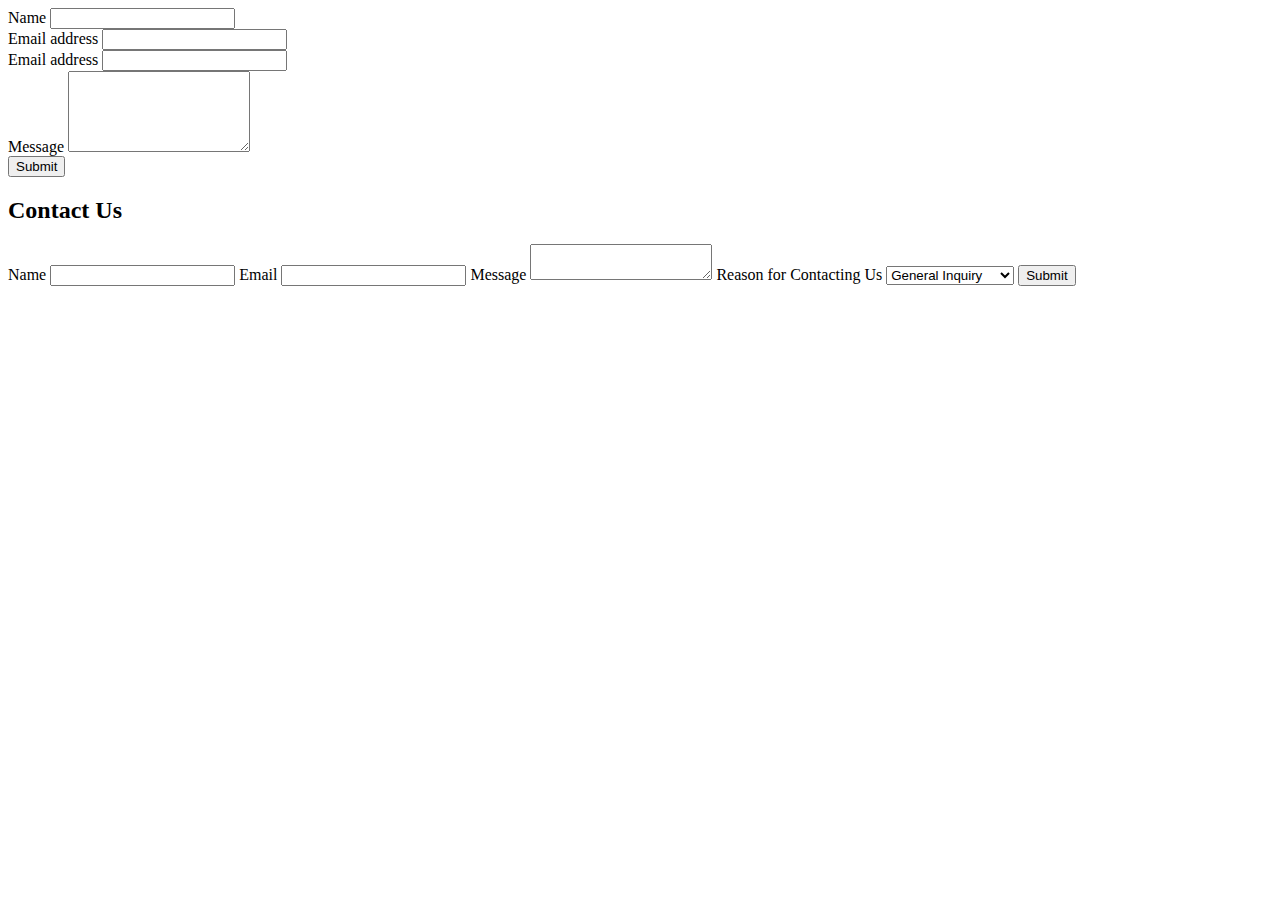
==== index.html @ 3c3af594 "Add files via upload" ====
<!DOCTYPE html>
<html>
<head>
  <link rel="stylesheet" href="/css/styles.css">
</head>
<body>

  <div class="container">
    <form id="contact-form" method="post" action="#">
      <div class="form-group">
        <label for="name">Name</label>
        <input type="text" class="form-control" id="name" name="name" required>
      </div>
      <div class="form-group">
        <label for="email">Email address</label>
        <input type="email" class="form-control" id="email" name="email" required>
      </div>
      <div class="form-group">
        <label for="">Email address</label>
        <input type="email" class="form-control" id="email" name="email" required>
      </div>
      <div class="form-group">
        <label for="message">Message</label>
        <textarea class="form-control" id="message" name="message" rows="5" required></textarea>
      </div>
      <button type="submit" class="btn btn-primary">Submit</button>
    </form>
  </div>



  <div class="contact-form-container">
    <form id="contact-form" method="POST">
      <h2>Contact Us</h2>
      <label for="name">Name</label>
      <input type="text" id="name" name="name" required>
      <label for="email">Email</label>
      <input type="email" id="email" name="email" required>
      <label for="message">Message</label>
      <textarea id="message" name="message" required></textarea>
      <label for="reason">Reason for Contacting Us</label>
      <select id="reason" name="reason">
        <option value="General Inquiry">General Inquiry</option>
        <option value="Technical Support">Technical Support</option>
        <option value="Billing Question">Billing Question</option>
        <option value="Other">Other</option>
      </select>
      <button type="submit" id="submit-btn">Submit</button>
    </form>
    <div id="status-message"></div>
  </div>
  
  



















<!--
<h2>Contact Form</h2>

<form id="contact-form" action="submit-form.php" method="post">
  <label for="name">Name:</label><br>
  <input type="text" id="name" name="name"><br>
  <label for="email">Email:</label><br>
  <input type="text" id="email" name="email"><br><br>
  <label for="message">Message:</label><br>
  <textarea id="message" name="message" rows="4" cols="50"></textarea><br><br>
  <input type="submit" value="Submit">
</form> 

<script src="/javascript/script.js"></script>
<div class="container">
  <form id="contact-form" method="post" action="#">
    <div class="form-group">
      <label for="name">Name</label>
      <input type="text" class="form-control" id="name" name="name" required>
    </div>
    <div class="form-group">
      <label for="email">Email address</label>
      <input type="email" class="form-control" id="email" name="email" required>
    </div>
    <div class="form-group">
      <label for="message">Message</label>
      <textarea class="form-control" id="message" name="message" rows="5" required></textarea>
    </div>
    <button type="submit" class="btn btn-primary">Submit</button>
  </form>
</div>
-->
</body>
</html>
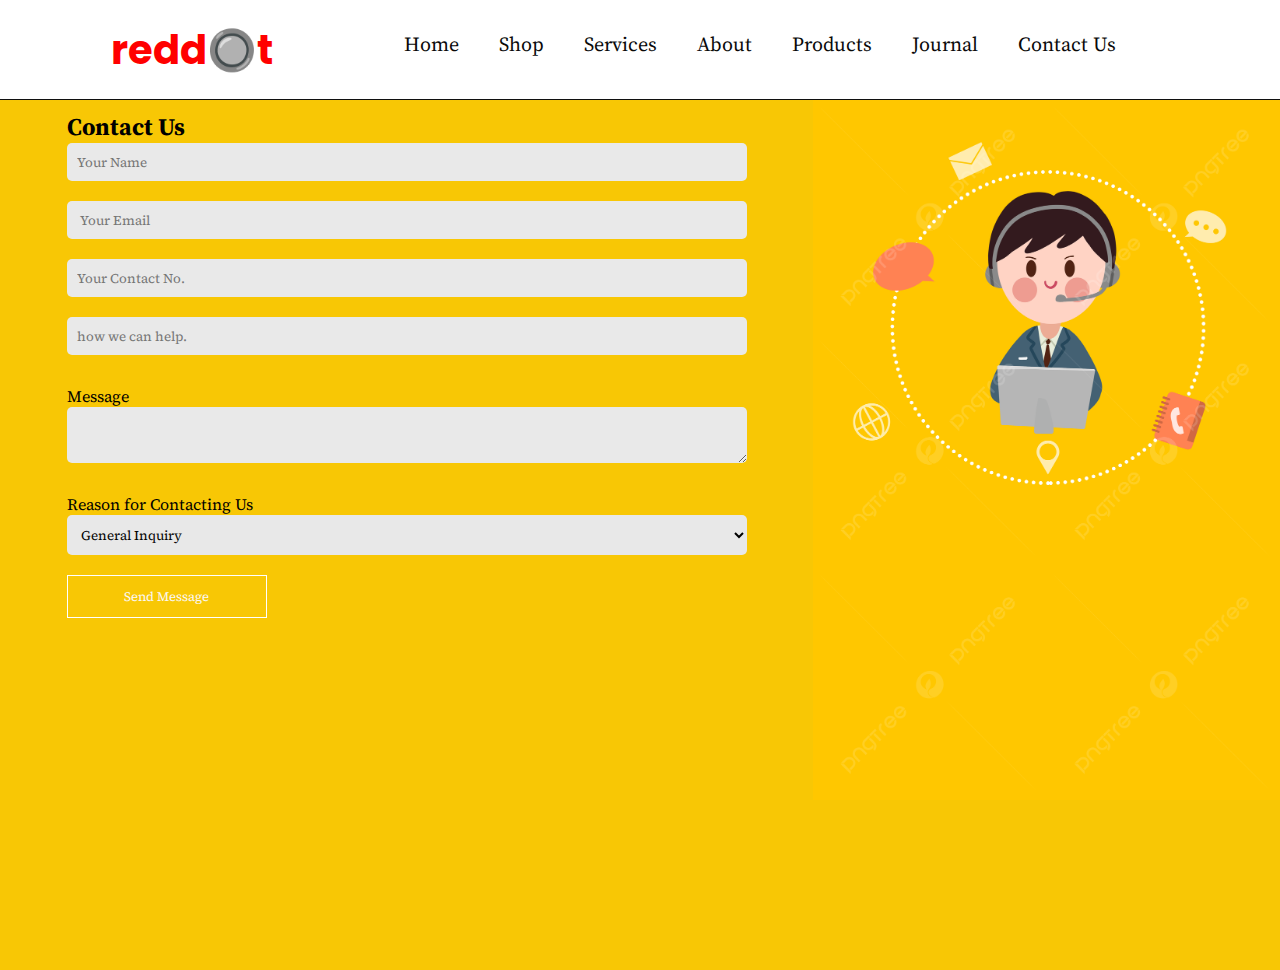
==== commit facc9c5f: "Add files via upload" ====
--- a/index.html
+++ b/index.html
@@ -1,69 +1,79 @@
 <!DOCTYPE html>
-<html>
+<html lang="en">
 <head>
-  <link rel="stylesheet" href="/css/styles.css">
+    <meta charset="UTF-8">
+    <meta http-equiv="X-UA-Compatible" content="IE=edge">
+    <meta name="viewport" content="width=device-width, initial-scale=1.0">
+    <title>Contact</title>
+    <link rel="stylesheet" href="https://cdnjs.cloudflare.com/ajax/libs/font-awesome/6.4.0/css/all.min.css" integrity="sha512-iecdLmaskl7CVkqkXNQ/ZH/XLlvWZOJyj7Yy7tcenmpD1ypASozpmT/E0iPtmFIB46ZmdtAc9eNBvH0H/ZpiBw==" crossorigin="anonymous" referrerpolicy="no-referrer" />
+    <link rel="stylesheet" href="/css/style.css">
+    <link rel="preconnect" href="https://fonts.googleapis.com">
+<link rel="preconnect" href="https://fonts.gstatic.com" crossorigin>
+<link href="https://fonts.googleapis.com/css2?family=Dongle:wght@300;400&family=Poppins:wght@400;600&family=Source+Serif+Pro:wght@300&display=swap" rel="stylesheet">
 </head>
 <body>
+    <nav>
+        <button></button>
+        <div class="logo">
+            <h1>red<span>d🔘t</span>
+            </h1>
+            
+        </div>
+        
+        <div class="menu">
+            <ul>
+                <li><a href="#">Home</a></li>
+                <li><a href="#">Shop</a></li>
+                <li><a href="#">Services</a></li>
+                <li><a href="#">About</a></li>
+                <li><a href="#">Products</a></li>
+                <li><a href="#">Journal</a></li>
+                <li><a href="#">Contact Us</a></li>
+            </ul>
+            <ul>
+                <li><i class="fa-regular fa-user"></i></li>
+                <li><i class="fa-solid fa-cart-shopping"></i></li>
+            </ul>
+        </div>
 
-  <div class="container">
-    <form id="contact-form" method="post" action="#">
-      <div class="form-group">
-        <label for="name">Name</label>
-        <input type="text" class="form-control" id="name" name="name" required>
+        <form action="">
+            <input type="text" placeholder="Search here....">
+            <i class="fa fa-search"></i>
+            <i class="fa fa-times"></i>
+        </form>
+    </nav>
+    
+
+<section>
+    <div class="contact-form-container">
+        <form id="contact-form" method="POST">
+          <h2>Contact Us</h2>
+
+          <input type="text" name ="name" placeholder="Your Name" required>
+                <input type="email" name ="email" placeholder=" Your Email"required>
+                <input type="text" name ="Contact" placeholder="Your Contact No."required>
+                <input type="text" name ="subject" placeholder="how we can help."required>
+          
+          <label for="message">Message</label>
+          <textarea id="message" name="message" required></textarea>
+          <label for="reason">Reason for Contacting Us</label>
+          <select id="reason" name="reason">
+            <option value="General Inquiry">General Inquiry</option>
+            <option value="Technical Support">Technical Support</option>
+            <option value="Billing Question">Billing Question</option>
+            <option value="Other">Other</option>
+          </select>
+          
+          <button type="submit" class="hero-btn red-btn">Send Message</button>
+        </form>
+        <div id="status-message"></div>
       </div>
-      <div class="form-group">
-        <label for="email">Email address</label>
-        <input type="email" class="form-control" id="email" name="email" required>
-      </div>
-      <div class="form-group">
-        <label for="">Email address</label>
-        <input type="email" class="form-control" id="email" name="email" required>
-      </div>
-      <div class="form-group">
-        <label for="message">Message</label>
-        <textarea class="form-control" id="message" name="message" rows="5" required></textarea>
-      </div>
-      <button type="submit" class="btn btn-primary">Submit</button>
-    </form>
-  </div>
 
+      <div class="image">
+        <img src="/Images/new.jpg" alt="">
+    </div>
 
-
-  <div class="contact-form-container">
-    <form id="contact-form" method="POST">
-      <h2>Contact Us</h2>
-      <label for="name">Name</label>
-      <input type="text" id="name" name="name" required>
-      <label for="email">Email</label>
-      <input type="email" id="email" name="email" required>
-      <label for="message">Message</label>
-      <textarea id="message" name="message" required></textarea>
-      <label for="reason">Reason for Contacting Us</label>
-      <select id="reason" name="reason">
-        <option value="General Inquiry">General Inquiry</option>
-        <option value="Technical Support">Technical Support</option>
-        <option value="Billing Question">Billing Question</option>
-        <option value="Other">Other</option>
-      </select>
-      <button type="submit" id="submit-btn">Submit</button>
-    </form>
-    <div id="status-message"></div>
-  </div>
-  
-  
-
-
-
-
-
-
-
-
-
-
-
-
-
+</section>
 
 
 
@@ -71,36 +81,27 @@
 
 
 <!--
-<h2>Contact Form</h2>
+        <div class="contact-col">
+            
+            <form action="formhandler.php" method="post">
+                <input type="text" name ="name" placeholder="Your Name" required>
+                <input type="email" name ="email" placeholder=" Your Email"required>
+                <input type="text" name ="Contact" placeholder="Your Contact No."required>
+                <input type="text" name ="subject" placeholder="how we can help."required>
 
-<form id="contact-form" action="submit-form.php" method="post">
-  <label for="name">Name:</label><br>
-  <input type="text" id="name" name="name"><br>
-  <label for="email">Email:</label><br>
-  <input type="text" id="email" name="email"><br><br>
-  <label for="message">Message:</label><br>
-  <textarea id="message" name="message" rows="4" cols="50"></textarea><br><br>
-  <input type="submit" value="Submit">
-</form> 
+                <textarea rows="8" name ="message" placeholder="Message"required></textarea>
+                <button type="submit" class="hero-btn red-btn">Send Message</button>
+            </form>
+            
+        </div>
+    </div>
 
-<script src="/javascript/script.js"></script>
-<div class="container">
-  <form id="contact-form" method="post" action="#">
-    <div class="form-group">
-      <label for="name">Name</label>
-      <input type="text" class="form-control" id="name" name="name" required>
+    <div class="image">
+        <img src="/assets/img/new.jpg" alt="">
     </div>
-    <div class="form-group">
-      <label for="email">Email address</label>
-      <input type="email" class="form-control" id="email" name="email" required>
-    </div>
-    <div class="form-group">
-      <label for="message">Message</label>
-      <textarea class="form-control" id="message" name="message" rows="5" required></textarea>
-    </div>
-    <button type="submit" class="btn btn-primary">Submit</button>
-  </form>
-</div>
+
+</section>
 -->
+<script src="/js/script.js"></script>
 </body>
-</html> +</html>--- a/css/style.css
+++ b/css/style.css
@@ -0,0 +1,208 @@
+*{
+  padding: 0;
+  margin: 0;
+  box-sizing: border-box;
+  font-family: 'Dongle', sans-serif;
+font-family: 'Poppins', sans-serif;
+font-family: 'Source Serif Pro', serif;
+
+}
+
+nav{
+  width: 100%;
+  height: 100px;
+  position: relative;
+  display: flex;
+  justify-content: left;
+  font-size: 20px;
+  color: #010101;
+  border-bottom: 1px solid #101010;
+  font-family: 'Source Serif Pro', serif;
+}
+nav button{
+  display: none;
+}
+nav .logo {
+  width: 30%;
+  text-align: center;
+  margin-top: 20px;
+}
+nav .logo h1{
+  color: red;
+  font-family: 'Poppins', sans-serif;
+
+}
+nav .logo span {
+  color: red;
+  font-family: 'Poppins', sans-serif;
+}
+nav .menu{
+  width: 60%;
+  position: relative;
+  text-align: center;
+  margin-top: 20px;
+}
+
+nav .menu ul li{
+  list-style: none;
+  float: left;
+  position: relative;
+  padding-top: 10px;
+  margin: 0px 20px;
+}
+
+nav.menu ul:nth-child(2) li{
+  position: relative;
+  top: -8px;
+  left: 140px;
+  color: #010101;
+}
+nav .menu ul li a {
+  text-decoration: none;
+  color: #090909;
+}
+nav form{
+  position: absolute;
+  width: 60%;
+  left: 25%;
+  top: 65px;
+
+}
+
+nav form input{
+  width: 90%;
+  position: relative;
+  top: -45px;
+  padding: 10px 0px;
+  border: none;
+  outline: none;
+  transform: scaleX(0);
+  transform-origin: right;
+  transition: 0.5s;
+  border-bottom: 1px solid #e5e5e5;
+
+}
+nav form input::placeholder{
+    font-size: 20px;
+
+}
+nav form .fa {
+  position: absolute;
+  top: -35px;
+  right: -65px;
+  cursor: pointer;
+  color: #0e0d0d;
+}
+.fa-times{
+  display: none;
+
+}
+section{
+  width: 100%;
+  height: 870px;
+  background: #f8c705;
+  display: flex;
+  justify-content: space-around;
+}
+.detail{
+   width: 50%;
+   padding: 50px;
+   font-size: 20px;
+   color: #fcfcfc;
+}
+img{
+  max-width: 650px;
+  max-height: 700px;
+  align-items: right;
+}
+h4, p{
+  padding: 20px;
+  margin: 20px;
+}
+
+.hero-btn {
+  display: inline;
+  width: 200px;
+  align-items: center;
+  text-decoration: none;
+  color: #faf7f7;
+  border: 1px solid #fff;
+  padding: 12px 32px;
+  font-size: 13px;
+  background: transparent;
+  position: relative;
+  cursor: pointer;
+}
+.hero-btn:hover {
+  border: 1px solid #faf8f8;
+  background: #f44336;
+  transition: 1s;
+}
+
+
+/*----- contact us form------*/
+
+
+.contact-form-container {
+  max-width: 100%;
+  width: 700px;
+  margin: 0 auto;
+  padding: 10px;
+  background-color: #fffdfd00;
+  border-radius: 5px;
+}
+
+form {
+  display: flex;
+  flex-direction: column;
+}
+
+label {
+  margin-top: 10px;
+}
+
+input[type="text"],
+input[type="email"],
+textarea {
+  padding: 10px;
+  margin-bottom: 20px;
+  border: none;
+  border-radius: 5px;
+  background-color: #e9e9e9;
+}
+
+input[type="submit"] {
+  background-color: #1f1f1f;
+  color: white;
+  width: 15px;
+  border: none;
+  padding: 100px;
+  border-radius: 5px;
+  cursor: pointer;
+}
+
+input[type="submit"]:hover {
+  background-color: #3e8e41;
+}
+
+#status-message {
+  margin-top: 20px;
+  font-weight: bold;
+  text-align: center;
+}
+
+
+
+
+select {
+  padding: 10px;
+  margin-bottom: 20px;
+  border: none;
+  border-radius: 5px;
+  background-color: #e8e8e8;
+}
+
+select option {
+  padding: 10px;
+}
+
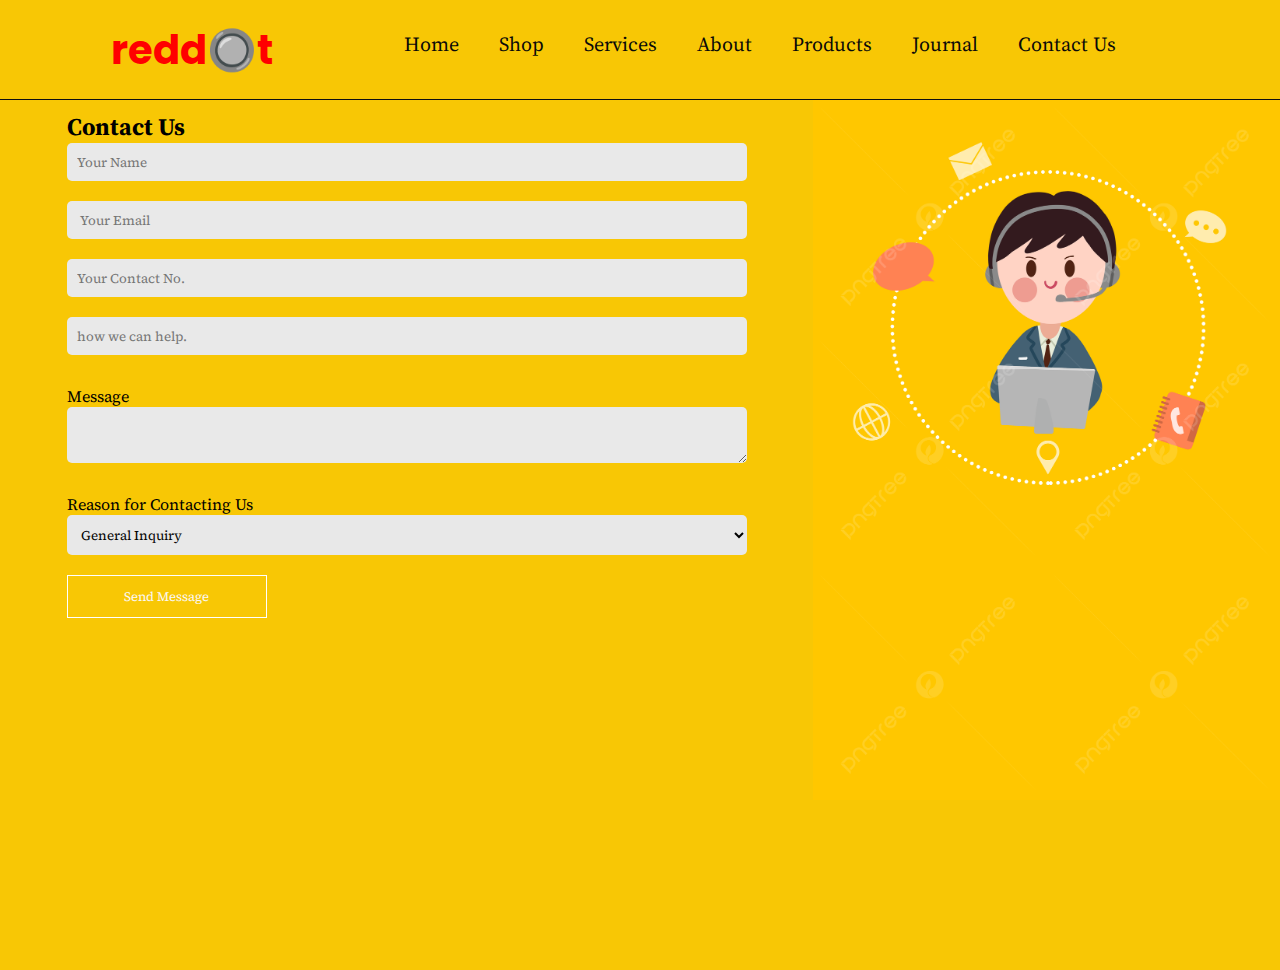
==== commit 1883fa03: "Add files via upload" ====
--- a/index.html
+++ b/index.html
@@ -12,8 +12,8 @@
 <link href="https://fonts.googleapis.com/css2?family=Dongle:wght@300;400&family=Poppins:wght@400;600&family=Source+Serif+Pro:wght@300&display=swap" rel="stylesheet">
 </head>
 <body>
-    <nav>
-        <button></button>
+    <section class="nav">
+    
         <div class="logo">
             <h1>red<span>d🔘t</span>
             </h1>
@@ -36,16 +36,19 @@
             </ul>
         </div>
 
+        <div class="Form">
         <form action="">
             <input type="text" placeholder="Search here....">
             <i class="fa fa-search"></i>
             <i class="fa fa-times"></i>
         </form>
-    </nav>
+
+    </div>
+    </section>
     
 
 <section>
-    <div class="contact-form-container">
+    <div class="contact-form">
         <form id="contact-form" method="POST">
           <h2>Contact Us</h2>
 
@@ -74,34 +77,6 @@
     </div>
 
 </section>
-
-
-
-
-
-
-<!--
-        <div class="contact-col">
-            
-            <form action="formhandler.php" method="post">
-                <input type="text" name ="name" placeholder="Your Name" required>
-                <input type="email" name ="email" placeholder=" Your Email"required>
-                <input type="text" name ="Contact" placeholder="Your Contact No."required>
-                <input type="text" name ="subject" placeholder="how we can help."required>
-
-                <textarea rows="8" name ="message" placeholder="Message"required></textarea>
-                <button type="submit" class="hero-btn red-btn">Send Message</button>
-            </form>
-            
-        </div>
-    </div>
-
-    <div class="image">
-        <img src="/assets/img/new.jpg" alt="">
-    </div>
-
-</section>
--->
 <script src="/js/script.js"></script>
 </body>
 </html>--- a/css/style.css
+++ b/css/style.css
@@ -8,7 +8,7 @@
 
 }
 
-nav{
+.nav{
   width: 100%;
   height: 100px;
   position: relative;
@@ -19,31 +19,31 @@
   border-bottom: 1px solid #101010;
   font-family: 'Source Serif Pro', serif;
 }
-nav button{
+.nav button{
   display: none;
 }
-nav .logo {
+.logo {
   width: 30%;
   text-align: center;
   margin-top: 20px;
 }
-nav .logo h1{
+.logo h1{
   color: red;
   font-family: 'Poppins', sans-serif;
 
 }
-nav .logo span {
+.logo span {
   color: red;
   font-family: 'Poppins', sans-serif;
 }
-nav .menu{
+.menu{
   width: 60%;
   position: relative;
   text-align: center;
   margin-top: 20px;
 }
 
-nav .menu ul li{
+.menu ul li{
   list-style: none;
   float: left;
   position: relative;
@@ -51,17 +51,25 @@
   margin: 0px 20px;
 }
 
-nav.menu ul:nth-child(2) li{
+.menu ul:nth-child(2) li{
   position: relative;
   top: -8px;
   left: 140px;
   color: #010101;
 }
-nav .menu ul li a {
+.menu ul li a {
   text-decoration: none;
   color: #090909;
 }
-nav form{
+.fa-regular, .fa-solid {
+  position: absolute;
+  top: 17px;
+  right: 100px;
+  cursor: pointer;
+  color: #0e0d0d;
+
+}
+.Form{
   position: absolute;
   width: 60%;
   left: 25%;
@@ -69,7 +77,7 @@
 
 }
 
-nav form input{
+.Form input{
   width: 90%;
   position: relative;
   top: -45px;
@@ -82,14 +90,14 @@
   border-bottom: 1px solid #e5e5e5;
 
 }
-nav form input::placeholder{
+.Form input::placeholder{
     font-size: 20px;
 
 }
-nav form .fa {
+ .fa {
   position: absolute;
   top: -35px;
-  right: -65px;
+  right: -58px;
   cursor: pointer;
   color: #0e0d0d;
 }
@@ -143,7 +151,7 @@
 /*----- contact us form------*/
 
 
-.contact-form-container {
+.contact-form {
   max-width: 100%;
   width: 700px;
   margin: 0 auto;
